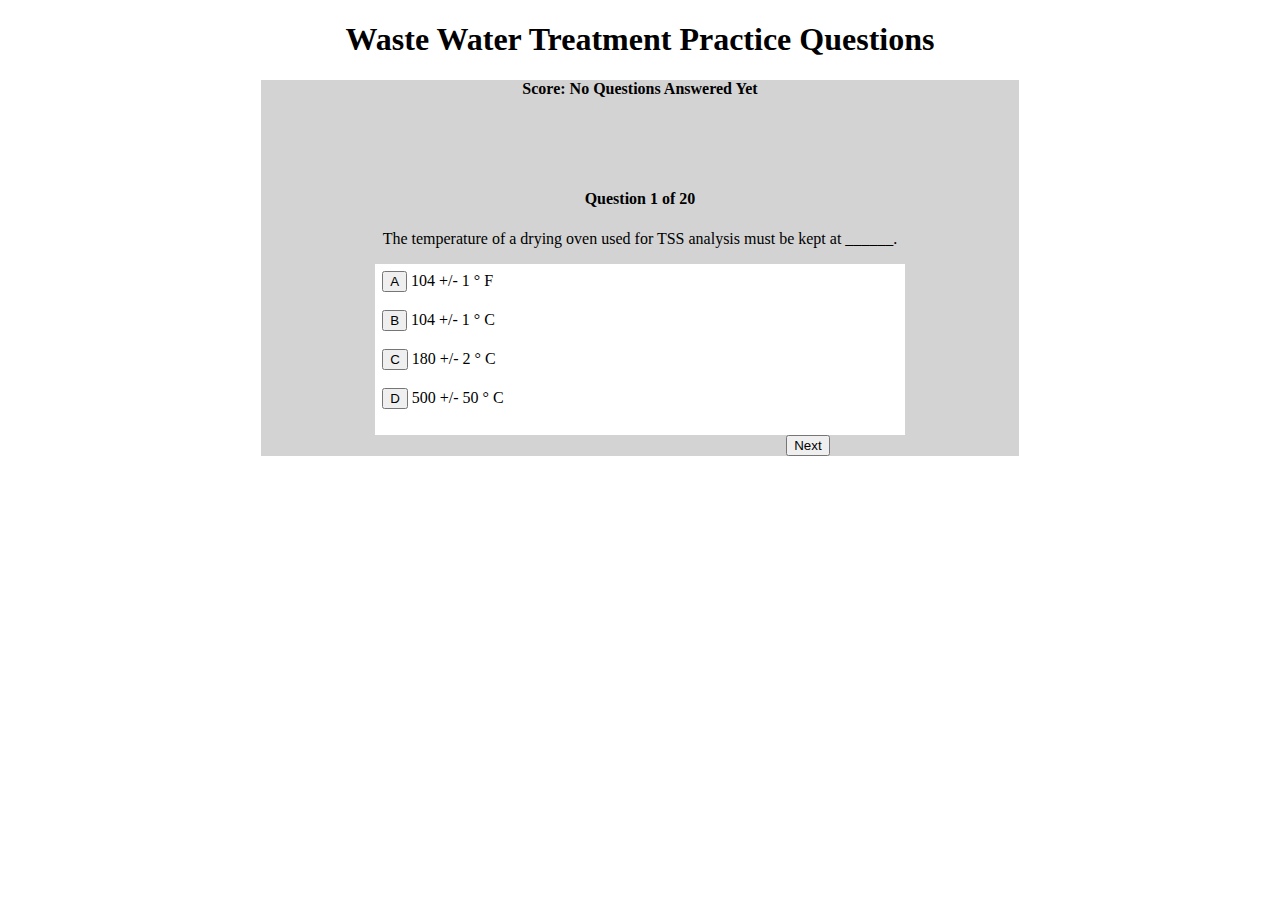
==== index.html.html @ ddb17959 "Add files via upload" ====
<!DOCTYPE html>
<html lang="en">
<head>
  <title>Practice Problems</title>
  <link href="style.css" rel="stylesheet">
</head>
<body>
  <h1>Waste Water Treatment Practice Questions</h1>


<div id="qanda">
  <div class="score">
    <h4 id="numcorrect">Num correct</h4>

  </div>

  <div id="question">
    <h4 id="questionnum">Question Number</h4>
    <p id="questiontext">Question goes here<p>
  </div>

  <div id="answers">
    <div id="feedbackmodal" class="modal">
      <div class="modalcontent">
        <p class="modaltext">Text goes here</p>
	<span class="close">Close</span>
      </div>
    </div>
    <button id="buttona" class="answerbutton" onclick="checkAnswer('a')">A</button> 
    <p id="optiona" class="answer"></p> 
    <br>
    <br> 
    <button id="buttonb" class="answerbutton" onclick="checkAnswer('b')">B</button>
    <p id="optionb" class="answer"></p> 
    <br>
    <br>   
    <button id="buttonc" class="answerbutton" onclick="checkAnswer('c')">C</button>
    <p id="optionc" class="answer"></p> 
    <br>
    <br>    
    <button id="buttond" class="answerbutton" onclick="checkAnswer('d')">D</button>
    <p id="optiond" class="answer"></p> 
    <br>
    <br>    
  </div>

  <div id="nextbutton">
    <button id="next" onclick="getRandomQuestion()">Next</button>
  </div>
  
</div>

     
  <script>
	let questionToAnswer="";
	let questionNumber = 0;
        let numCorrect = 0;
        let questionNumDisplayed = document.getElementById("questionnum");
        let numCorrectDisplayed = document.getElementById("numcorrect");
	let questionsAsked = [];
	let numAnswered = 0;
	

	let questionBank = []
        

       const getRandomQuestion = () => {
         
         let index = Math.floor(Math.random() * questionBank.length);
         if (questionsAsked.length === questionBank.length){
	   alert('All questions have been answered!');
	 } else if(questionsAsked.includes(index)){
	    getRandomQuestion();
         } else {
           questionNumber += 1;
	   questionNumDisplayed.innerHTML = 'Question ' + questionNumber + ' of ' + questionBank.length;
           questionsAsked.push(index);
           let question = document.getElementById("questiontext");
           questionToAnswer = questionBank[index];

           question.innerHTML = questionBank[index].question;
 
           let optionA = document.getElementById("optiona");
	   optionA.innerHTML = questionBank[index].aAnswer;

           let optionB = document.getElementById("optionb");
	   optionB.innerHTML = questionBank[index].bAnswer;

           let optionC = document.getElementById("optionc");
	   optionC.innerHTML = questionBank[index].cAnswer;

           let optionD = document.getElementById("optiond");
	   optionD.innerHTML = questionBank[index].dAnswer;
       }
     }
      
      const checkAnswer = (answer) =>{
        let modal = document.getElementById("feedbackmodal");
        let span = document.getElementsByClassName("close")[0];
	let modalText = document.getElementsByClassName("modaltext")[0];
        numAnswered += 1;
	if(answer === questionToAnswer.correctAnswer.letter && !questionToAnswer.checked){
	  
	  questionToAnswer.checked = true;
          numCorrect += 1;
          numCorrectDisplayed.innerHTML = 'Score: ' + calculatePercentCorrect() + '%';
          modalText.innerHTML = "Correct!\n Your score is " + calculatePercentCorrect() + " %!";
          modal.style.display = "block";
          span.onclick = function(){
            modal.style.display = "none";
           } 
         } else if(!questionToAnswer.checked) {
	  questionToAnswer.checked = true;
          numCorrectDisplayed.innerHTML = 'Score: ' + calculatePercentCorrect() + '%';
          modalText.innerHTML = "Incorrect!\n Your score is " + calculatePercentCorrect() + " percent!";
          modal.style.display = "block";
          span.onclick = function(){
            modal.style.display = "none";
           } 
         } else if(answer === questionToAnswer.correctAnswer.letter && questionToAnswer.checked){
            numCorrectDisplayed.innerHTML = 'Score: ' + calculatePercentCorrect() + '%';
            modalText.innerHTML = "Correct!";
            modal.style.display = "block";
            span.onclick = function(){
              modal.style.display = "none";
            }
         } else {
            numCorrectDisplayed.innerHTML = 'Score: ' + calculatePercentCorrect() + '%';
            modalText.innerHTML = "Incorrect. Try Again.";
            modal.style.display = "block";
            span.onclick = function(){
              modal.style.display = "none";
}
}
}
	     
      
     const calculatePercentCorrect = () => {
	if(numAnswered === 0){
	  return 'No Questions Answered Yet';
} else {
	let percent = Math.floor(numCorrect / questionNumber * 100);
	return percent;
}
}

        questionBank = [
		{questionID: 1,
	question:"The threshold limit value concentration for chlorine vapor is _______.",
	aAnswer: "0.1 ppm",
	bAnswer: "0.3 ppm",
	cAnswer: "0.5 ppm",
	dAnswer: "1.0 ppm",
	correctAnswer: {letter: "c",
        answer: "0.5 ppm"}}, 
	{questionID: 2,
	question:"When working in confined spaces where flammable gases may be present, use only tools made of ____.",
	aAnswer: "Stainless Steel",
	bAnswer: "Lead",
	cAnswer: "Iron",
	dAnswer: "A non-sparking alloy",
	correctAnswer: {letter: "d",
answer: "A non-sparking alloy"}},
        {questionID: 3,
	  question:"In addition to the worker entering a confined space, what is the minimum number of people required to be present during a confined space entry?",
	  aAnswer: "1",
	  bAnswer: "2",
	  cAnswer: "3",
	  dAnswer: "4",
	  correctAnswer: {letter: "a",
answer: "1"}},
        {questionID: 4,
	  question:"Hearing protection must be made available to all employees exposed to noise levels above ________.",
	  aAnswer: "85 decibels (dB) averaged over 8 working hours",
	  bAnswer: "850 decibels (dB) averaged over 8 working hours",
	  cAnswer: "85 decibels (dB) continuously over 8 working hours",
	  dAnswer: "85 decibels (dB) at any point in the 8-hour workday",
	  correctAnswer: {letter: "a",
answer: "85 decibels (dB) averaged over 8 working hours"}},
        {questionID: 5,
	  question:"Recommended personal hygiene practices to minimize the risk of being infected by wastewater pathogens include ______.",
	  aAnswer: "Only rubbing your eyes at work if you are wearing impervious gloves.",
	  bAnswer: "Washing your hands before the beginning of your shift.",
	  cAnswer: "Changing out of your work clothes and showering before leaving work.",
	  dAnswer: "Reading the material safety data sheets for all chemicals used at the plant.",
	  correctAnswer: {letter: "c",
answer: "Changing out of your work clothes and showering before leaving work."}},
        {questionID: 6,
	  question:"The BOD loading rate divided by the quantity of microorganisms present in the biological reactors (aeration tanks) is known as _______.",
	  aAnswer: "Organic loading",
	  bAnswer: "Toxicity",
	  cAnswer: "Hydraulic loading",
	  dAnswer: "Food-to-microorganism ratio",
	  correctAnswer: {letter: "d",
answer: "Food-to-microorganism ratio"}},
        {questionID: 7,
	  question:"White, fluffy foam on the biological reactors in an activated sludge process is usually caused by ______.",
	  aAnswer: "Insufficient biomass to treat the incoming waste",
	  bAnswer: "Low BOD",
	  cAnswer: "High DO",
	  dAnswer: "Too little sludge being wasted from process",
	  correctAnswer: {letter: "a",
answer: "Insufficient biomass to treat the incoming waste"}},
        {questionID: 8 ,
	  question:"Typical components of grit removal systems include:",
	  aAnswer: "Belt presses",
	  bAnswer: "Comminutors",
	  cAnswer: "Chain-and-flight scrapers",
	  dAnswer: "Bar racks",
	  correctAnswer: {letter: "c",
answer: "Chain-and-flight scrapers"}},
        {questionID: 9,
	  question:"Daily maintenance procedures for a rectangular secondary clarifier include _______.",
	  aAnswer: "Inspecting the drive unit and the chain-and-flight system",
	  bAnswer: "Lubricating the drive unit",
	  cAnswer: "Inspecting the stilling well",
	  dAnswer: "Inspecting all oil baths",
	  correctAnswer: {letter: "a",
answer: "Inspecting the drive unit and the chain-and-flight system"}},
        {questionID: 10,
	  question:"The mechanism used to remove dewatered sludge from the belt of a belt filter press is commonly referred to as a(n) _________.",
	  aAnswer: "Pressure belt",
	  bAnswer: "Edge sensor",
	  cAnswer: "Doctor blade",
	  dAnswer: "Scum collector",
	  correctAnswer: {letter: "c",
answer: "Doctor blade"}},
        {questionID: 11,
	  question:"The surface of a healthy activated sludge reactor (aeration tank) should have what type of foam?",
	  aAnswer: "A thin layer of light tan foam",
	  bAnswer: "Very dark of black foam",
	  cAnswer: "Stiff, white foam",
	  dAnswer: "Thick, greasy, dark tan foam",
	  correctAnswer: {letter: "a",
answer: "A thin layer of light tan foam"}},
        {questionID: 12,
	  question:"If fine-bubble diffusers are used to introduce air into a biological reactor, the surface of the tank will typically have what type of appearance?",
	  aAnswer: "Splashing, violent",
	  bAnswer: "Calm",
	  cAnswer: "Mildly agitated, partially covered with light foam",
	  dAnswer: "Turbulent, large bubbles",
	  correctAnswer: {letter: "c",
answer: "Mildly agitated, partially covered with light foam"}},
        {questionID: 13,
	  question:"Which of the following terms refers to a hydraulic condition, typically indicated by billowing solids flowing over the effluent weir, where a portion of the flow through a clarifier experiences a much shorter detention time than the rest of the wastewater in the tank?",
	  aAnswer: "Surging",
	  bAnswer: "Short-circuiting",
	  cAnswer: "Overload",
	  dAnswer: "Dispersion",
	  correctAnswer: {letter: "b",
answer: "Short-circuiting"}},
        {questionID: 14,
	  question:"The typical range of suspended solids in domestic influent wastewater is ________.",
	  aAnswer: "100-300 mg/L",
	  bAnswer: "400-600 mg/L",
	  cAnswer: "700-900 mg/L",
	  dAnswer: "1000-1200 mg/L",
	  correctAnswer: {letter: "a",
answer: "100-300 mg/L"}},
        {questionID: 15,
	  question:"If mixed liquor is black in color and the level of DO is extremely low, this typically indicates that the mixed liquor is ______.",
	  aAnswer: "Healthy",
	  bAnswer: "Recycling",
	  cAnswer: "Septic",
	  dAnswer: "Reversing",
	  correctAnswer: {letter: "c",
answer: "Septic"}},
        {questionID: 16,
	  question:"Given the following information, calculate the BOD of this sample. Choose the best answer. <br> Given: <br> Initial sample DO = 8.5 mg/L <br> Final sample DO = 5.1 mg/L <br> Amount of sample used = 9mL <br> Total sample volulme = 300mL",
	  aAnswer: "62 mg/L",
	  bAnswer: "85 mg/L",
	  cAnswer: "102 mg/L",
	  dAnswer: "113 mg/L",
	  correctAnswer: {letter: "d",
answer: "113 mg/L"}},
        {questionID: 17,
	  question:"The temperature of a drying oven used for TSS analysis must be kept at ______.",
	  aAnswer: "104 +/- 1  &deg; F",
	  bAnswer: "104 +/- 1  &deg; C",
	  cAnswer: "180 +/- 2  &deg; C",
	  dAnswer: "500 +/- 50  &deg; C",
	  correctAnswer: {letter: "b",
answer: "104 +/- 1 degree C"}},
        {questionID: 18,
	  question:"Coliform bacteria and the procedures used to test for them are divided into the two categories of ________.",
	  aAnswer: "MF and MTF",
	  bAnswer: "LTB and BGB",
	  cAnswer: "Total and fecal coliforms",
	  dAnswer: "M-Endo and M-FC",
	  correctAnswer: {letter: "c",
answer: "Total and fecal coliforms"}},
        {questionID: 19,
	  question:"Assume that the typical pH of the influent at your treatment plant is about 7.2. As you are reviewing new laboratory data, you notice that the pH in the influent this morning was measured to be 6.1. This decrease is most likely to be caused by:",
	  aAnswer: "A caustic substance in the influent",
	  bAnswer: "A corrosive (acidic) substance in the influent",
	  cAnswer: "A change in outside temperature",
	  dAnswer: "Too much alkalinity in the influent",
	  correctAnswer: {letter: "b",
answer: "A corrosive (acidic) substance in the influent"}},
        {questionID: 20,
	  question:"The temperature of wastewater that is being treated has the following effect on reaction rates of the microorganisms used in treatment process:",
	  aAnswer: "Reaction rates stay constant until they stop when temperatures exceed 20&deg;C (70&deg;F)",
	  bAnswer: "Reaction rates double with every 10&deg;C (18&deg;F) increase in temperature up to a level where high temperature inhibits biological activity.",
	  cAnswer: "Reaction rates exponentially decrease for every 10&deg;C (18&deg;F) increase in temperature",
	  dAnswer: "Temperature has no effect on reaction rates when it is in the range of 5&deg;C (41&deg;F) to 30&deg;C (86&deg;F); outside of this range, all reaction rates go to zero",
	  correctAnswer: {letter: "b",
answer: "Reaction rates double with every 10&deg;C (18&deg;F) increase in temperature up to a level where high temperature inhibits biological activity."}}];
        
    numCorrectDisplayed.innerHTML =  'Score: ' + calculatePercentCorrect();

     getRandomQuestion();
  </script>
</body>


</html>
---- style.css ----
p, h1{
    text-align: center;
}

h4{
    text-align: center;
}

.answer{
    display: inline;
    overflow-wrap: break-word;
}
#answers{
    background-color: white;
    padding-top: 1%;
    padding-left: 1%;
    padding-right: 1%;
    padding-bottom: 1%;
    margin-left: 15%;
    margin-right: 15%;
    text-align: left;
    

}
#questiontext{
    display: block;
}

#question{
    text-align: center;
    padding-top: 50px;
}

#nextbutton{
    text-align: right;
    padding-right: 25%;
}

#qanda{
    background-color: lightgray;
    margin-left: auto;
    margin-right: auto;
    inline-size: 60%;
    overflow-wrap: break-word;

}




.modal{
    display: none;
    position: fixed;
    z-index: 1;
    left: 37.5%;
    right: 0;
    width: 25%;
    height: 25%;
    background-color: lightblue;
}
.close{
    background-color: green;
    display: table;
    margin: 0 auto;
}
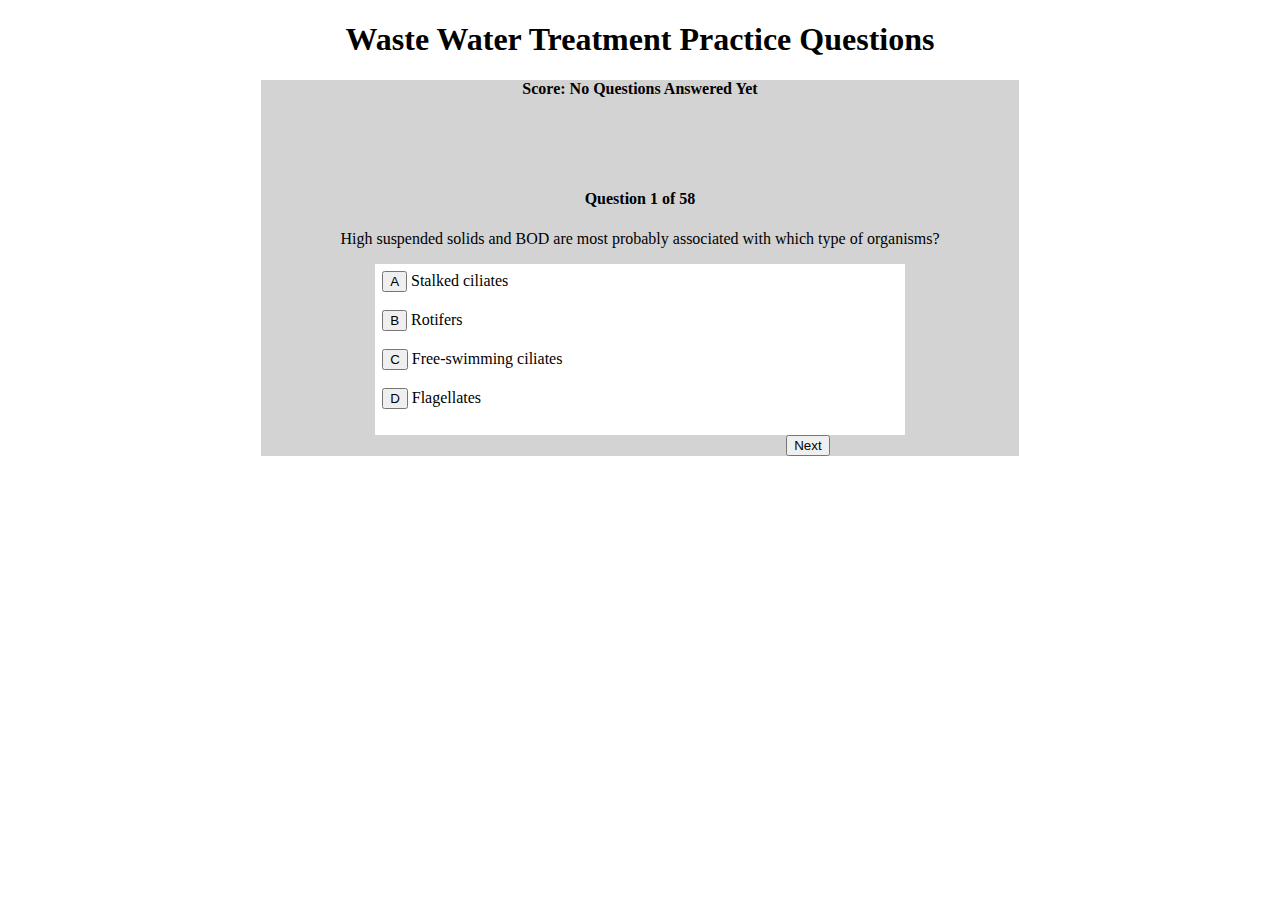
==== commit fea30daf: "Add files via upload" ====
--- a/index.html.html
+++ b/index.html.html
@@ -266,7 +266,7 @@
 	  correctAnswer: {letter: "c",
 answer: "Septic"}},
         {questionID: 16,
-	  question:"Given the following information, calculate the BOD of this sample. Choose the best answer. <br> Given: <br> Initial sample DO = 8.5 mg/L <br> Final sample DO = 5.1 mg/L <br> Amount of sample used = 9mL <br> Total sample volulme = 300mL",
+	  question:"Given the following information, calculate the BOD of this sample. Choose the best answer. \n Given: \n Initial sample DO = 8.5 mg/L \n Final sample DO = 5.1 mg/L \n Amount of sample used = 9mL \n Total sample volulme = 300mL",
 	  aAnswer: "62 mg/L",
 	  bAnswer: "85 mg/L",
 	  cAnswer: "102 mg/L",
@@ -304,7 +304,311 @@
 	  cAnswer: "Reaction rates exponentially decrease for every 10&deg;C (18&deg;F) increase in temperature",
 	  dAnswer: "Temperature has no effect on reaction rates when it is in the range of 5&deg;C (41&deg;F) to 30&deg;C (86&deg;F); outside of this range, all reaction rates go to zero",
 	  correctAnswer: {letter: "b",
-answer: "Reaction rates double with every 10&deg;C (18&deg;F) increase in temperature up to a level where high temperature inhibits biological activity."}}];
+answer: "Reaction rates double with every 10&deg;C (18&deg;F) increase in temperature up to a level where high temperature inhibits biological activity."}},
+        {questionID: 21,
+	  question:"Which pair of parameters is most typically used to adjust chlorine feed rates?",
+	  aAnswer: "Chlorine supply and temperature",
+	  bAnswer: "Sulfur dioxide supply and chlorine supply",
+	  cAnswer: "Sulfur dioxide supply and flow rate",
+	  dAnswer: "Chlorine residual and wastewater flow",
+	  correctAnswer: {letter: "d",
+answer: "Chlorine residual and wastewater flow"}},
+        {questionID: 22,
+	  question:"When using a progressive cavity pump to pump sludge, in what condition must the pump intake be in order to insure safe operation?",
+	  aAnswer: "Submerged",
+	  bAnswer: "Primed",
+	  cAnswer: "Dry",
+	  dAnswer: "Hot",
+	  correctAnswer: {letter: "a",
+answer: "Submerged"}},
+        {questionID: 23,
+	  question:"What is the primary operational concern for using a float level indicator in an open channel?",
+	  aAnswer: "Heavy flows",
+	  bAnswer: "Turbulent flow",
+	  cAnswer: "Solids, debris, or ice",
+	  dAnswer: "The type of counterweight used",
+	  correctAnswer: {letter: "c",
+answer: "Solids, debris, or ice"}},
+        {questionID: 24,
+	  question:"What equipment is typically used to control positive displacement blowers?",
+	  aAnswer: "Inlet valves and variable frequency drives",
+	  bAnswer: "Multi-speed motors and variable frequency drives",
+	  cAnswer: "Air inlet piping",
+	  dAnswer: "Diffusers",
+	  correctAnswer: {letter: "b",
+answer: "Multi-speed motors and variable frequency drives"}},
+        {questionID: 25,
+	  question:"A water-filled mechanical pump seal not only helps to prevent leaks, but also:",
+	  aAnswer: "Cools the material being pumped",
+	  bAnswer: "Keeps the pump primed",
+	  cAnswer: "Acts as a reserve water supply",
+	  dAnswer: "Acts as a lubricant for the pump shaft",
+	  correctAnswer: {letter: "d",
+answer: "Acts as a lubricant for the pump shaft"}},
+        {questionID: 26,
+	  question:"A pump delivers 908,500 L/d (240,000 gallons per day) at a static head of 84m (275 feet). Calculate the pressure equivalent to this head, expressed in kPa (pounds per square inch).",
+	  aAnswer: "824 kPa (119 psi)",
+	  bAnswer: "1900 kPa (275 psi)",
+	  cAnswer: "3792 kPa (550 psi)",
+	  dAnswer: "4378 kPa (635 psi)",
+	  correctAnswer: {letter: "a",
+answer: "824 kPa (119 psi)"}},
+        {questionID: 27,
+	  question:"What type of <i>in situ</i> maintenance is recommended for most flexible membrane diffusers?",
+	  aAnswer: "Air bumping",
+	  bAnswer: "Acid flushing",
+	  cAnswer: "Backwashing",
+	  dAnswer: "Exhaust heating",
+	  correctAnswer: {letter: "a",
+answer: "Air bumping"}},
+        {questionID: 28,
+	  question:"Which of the following indicates that the impeller of a centrifugal pump may be worn or damaged?",
+	  aAnswer: "Pump is delivering too much flow",
+	  bAnswer: "Pump is very cold",
+	  cAnswer: "Pump is not delivering the design flow",
+	  dAnswer: "Impeller speed is too low",
+	  correctAnswer: {letter: "c",
+answer: "Pump is not delivering the design flow"}},
+        {questionID: 29,
+	  question:"A ground fault interrupter on an electrical circuit system is used to __________.",
+	  aAnswer: "Interrupt repairs if the circuit is live",
+	  bAnswer: "Disconnect power from the circuit if there is a faulty ground line",
+	  cAnswer: "Provide an extra ground line for a circuit",
+	  dAnswer: "Divert power to a new circuit if the present circuit is damaged",
+	  correctAnswer: {letter: "b",
+answer: "Disconnect power from the circuit if there is a faulty ground line"}},
+        {questionID: 30,
+	  question:"Which of the following causes leaking between the segment and body of a plug valve?",
+	  aAnswer: "New seal seating itself",
+	  bAnswer: "Overgreased assembly",
+	  cAnswer: "Recently cleaned segment",
+	  dAnswer: "New seal ring",
+	  correctAnswer: {letter: "b",
+answer: "Overgreased assembly"}},
+        {questionID: 31,
+	  question:"What provides the basis for Federal regulation of wastewater treatment in the US?",
+	  aAnswer: "Clean Water Act",
+	  bAnswer: "Discharge Monitoring System",
+	  cAnswer: "Environmental Protection Code",
+	  dAnswer: "Normal Pollutiopn Discharge Elimination System",
+	  correctAnswer: {letter: "a",
+answer: "Clean Water Act"}},
+        {questionID: 32,
+	  question:"Your facility uses 908kg (1 ton) cylinders of chlorine for effluent disinfection. The average daily chlorine demand for your facility is 7mg/L requiring an average daily dosage of 9 mg/L. Based on these averages, how many chlorine cylinders will your facility need for the month of February? The average plant flow for the month of February is typically 37,850 m&sup3;/d (10mgd).",
+	  aAnswer: "5",
+	  bAnswer: "8",
+	  cAnswer: "11",
+	  dAnswer: "14",
+	  correctAnswer: {letter: "c",
+answer: "11"}},
+        {questionID: 33,
+	  question:"Typically, how frequently are treatment plants required to submit Discharge Monitoring Reports?",
+	  aAnswer: "Daily",
+	  bAnswer: "Weekly",
+	  cAnswer: "Monthly",
+	  dAnswer: "Yearly",
+	  correctAnswer: {letter: "c",
+answer: "Monthly"}},
+        {questionID: 34,
+	  question:"For your maintenance management system, labor and materials should always be available for project, emergency, and what other type of maintenance?",
+	  aAnswer: "Capital",
+	  bAnswer: "Preventative",
+	  cAnswer: "Engineering",
+	  dAnswer: "Computer",
+	  correctAnswer: {letter: "b",
+answer: "Preventative"}},
+        {questionID: 35,
+	  question:"What management technique would be most effective for ensuring positive involvement from all of your employees in a ficility's safety program?",
+	  aAnswer: "Discipline all safety violators with suspensions",
+	  bAnswer: "Reward the safest employees",
+	  cAnswer: "Punish the most unsafe employee",
+	  dAnswer: "Form a safety committee with people at different levels from all departments",
+	  correctAnswer: {letter: "d",
+answer: "Form a safety committee with people at different levels from all departments"}},
+        {questionID: 36,
+	  question:"What is pressure head caused by?",
+	  aAnswer: "Water flow",
+	  bAnswer: "Water elevation",
+	  cAnswer: "Potential energy plus water velocity",
+	  dAnswer: "Potential energy plus kinetic energy",
+	  correctAnswer: {letter: "b",
+answer: "Water elevation"}},
+        {questionID: 37,
+	  question:"What color should the piping be that contains reclaimed water?",
+	  aAnswer: "Orange",
+	  bAnswer: "Purple",
+	  cAnswer: "Yellow",
+	  dAnswer: "Red",
+	  correctAnswer: {letter: "b",
+answer: "Purple"}},
+        {questionID: 38,
+	  question:"What is the term for the height to which a column of water will rise in a well?",
+	  aAnswer: "Potentiometric surface",
+	  bAnswer: "Unconfined level",
+	  cAnswer: "Piezometric surface",
+	  dAnswer: "Groundwater level",
+	  correctAnswer: {letter: "c",
+answer: "Piezometric surface"}},
+        {questionID: 39,
+	  question:"In general, what is the maximum practical lift of pumps?",
+	  aAnswer: "10 to 15 ft",
+	  bAnswer: "15 to 25 ft",
+	  cAnswer: "25 to 30 ft",
+	  dAnswer: "30 to 35 ft",
+	  correctAnswer: {letter: "b",
+answer: "15 to 25 ft"}},
+        {questionID: 40,
+	  question:"Which one of the following valves is best to use in throttling flow situations?",
+	  aAnswer: "Gate",
+	  bAnswer: "Butterfly",
+	  cAnswer: "Globe",
+	  dAnswer: "Ball",
+	  correctAnswer: {letter: "c",
+answer: "Globe"}},
+        {questionID: 41,
+	  question:"Which one of the following devices is used to measure water depths in storage facilities?",
+	  aAnswer: "Transducer",
+	  bAnswer: "Venturi meter",
+	  cAnswer: "Magnetic sensor",
+	  dAnswer: "Thermistor",
+	  correctAnswer: {letter: "a",
+answer: "Transducer"}},
+        {questionID: 42,
+	  question:"The velocity in sanitary sewers is approximately:",
+	  aAnswer: "1 foot per second (ft/s)",
+	  bAnswer: "2 ft/s",
+	  cAnswer: "3 ft/s",
+	  dAnswer: "3.5 ft/s",
+	  correctAnswer: {letter: "b",
+answer: "2 ft/s"}},
+        {questionID: 43,
+	  question:"The distance between manholes ranges from:",
+	  aAnswer: "300 to 500 ft",
+	  bAnswer: "500 to 600 ft",
+	  cAnswer: "750 to 1000 ft",
+	  dAnswer: "900 to 1200 ft",
+	  correctAnswer: {letter: "a",
+answer: "300 to 500 ft"}},
+        {questionID: 44,
+	  question:"What should the flow velocity be through a grit channel?",
+	  aAnswer: "0.5 ft/s",
+	  bAnswer: "1.0 ft/s",
+	  cAnswer: "1.5 ft/s",
+	  dAnswer: "2.0 ft/s",
+	  correctAnswer: {letter: "b",
+answer: "1.0 ft/s"}},
+        {questionID: 45,
+	  question:"Grit washers are used to:",
+	  aAnswer: "Remove some of the organic matter",
+	  bAnswer: "Remove large pieces of wood",
+	  cAnswer: "Remove rags and eggshells",
+	  dAnswer: "Remove the odors",
+	  correctAnswer: {letter: "a",
+answer: "Remove some of the organic matter"}},
+        {questionID: 46,
+	  question:"The most common flow measuring device for wastewater is a:",
+	  aAnswer: "Parshall flume",
+	  bAnswer: "Magnetic flowmeter",
+	  cAnswer: "Weir",
+	  dAnswer: "Venturi meter",
+	  correctAnswer: {letter: "b",
+answer: "Magnetic flowmeter"}},
+        {questionID: 47,
+	  question:"The detention time for primary clarifiers usually has a range of:",
+	  aAnswer: "1.5 to 2 hr",
+	  bAnswer: "4 to 5 hr",
+	  cAnswer: "3 to 7 hr",
+	  dAnswer: "5 to 12 hr",
+	  correctAnswer: {letter: "a",
+answer: "1.5 to 2 hr"}},
+        {questionID: 48,
+	  question:"The effluent from which process is called mixed liquor?",
+	  aAnswer: "Secondary clarification",
+	  bAnswer: "Primary clarification",
+	  cAnswer: "Sludge drying bed or pond",
+	  dAnswer: "Activated sludge",
+	  correctAnswer: {letter: "d",
+answer: "Activated sludge"}},
+        {questionID: 49,
+	  question:"Aerobic ponds usually range in depth from:",
+	  aAnswer: "2 to 4 ft",
+	  bAnswer: "3 to 6 ft",
+	  cAnswer: "3 to 8 ft",
+	  dAnswer: "4 to 8ft",
+	  correctAnswer: {letter: "b",
+answer: "3 to 6 ft"}},
+        {questionID: 50,
+	  question:"Anaerobic ponds usually range in depth from:",
+	  aAnswer: "4 to 8 ft",
+	  bAnswer: "6 to 12 ft",
+	  cAnswer: "8 to 12 ft",
+	  dAnswer: "10 to 14 ft",
+	  correctAnswer: {letter: "c",
+answer: "8 to 12 ft"}},
+        {questionID: 51,
+	  question:"Another name for a waste stabilization pond is:",
+	  aAnswer: "Raw wastewater lagoon",
+	  bAnswer: "Facultative pond",
+	  cAnswer: "Anaerobic pond",
+	  dAnswer: "Decomposition pond",
+	  correctAnswer: {letter: "a",
+answer: "Raw wastewater lagoon"}},
+        {questionID: 52,
+	  question:"Typically, what average percent of total solids in domestic wastewater, both dissolved and suspended, are organics?",
+	  aAnswer: "20%",
+	  bAnswer: "25%",
+	  cAnswer: "38%",
+	  dAnswer: "50%",
+	  correctAnswer: {letter: "d",
+answer: "50%"}},
+        {questionID: 53,
+	  question:"Typically, what average percent of total solids in domestic wastewater, both dissolved and suspended, are inorganics?",
+	  aAnswer: "25%",
+	  bAnswer: "35%",
+	  cAnswer: "45%",
+	  dAnswer: "50%",
+	  correctAnswer: {letter: "d",
+answer: "50%"}},
+        {questionID: 54,
+	  question:"Approximately what percent of the dissolved solids in wastewater are inorganics?",
+	  aAnswer: "33%",
+	  bAnswer: "50%",
+	  cAnswer: "75%",
+	  dAnswer: "87%",
+	  correctAnswer: {letter: "d",
+answer: "87%"}},
+        {questionID: 55,
+	  question:"Approximately what percent of the dissolved solids in wastewater are organics?",
+	  aAnswer: "12%",
+	  bAnswer: "20%",
+	  cAnswer: "25%",
+	  dAnswer: "36%",
+	  correctAnswer: {letter: "a",
+answer: "12%"}},
+        {questionID: 56,
+	  question:"Which type of organisms would most probably be associated with moderate sludge age and effluent water quality?",
+	  aAnswer: "Stalked ciliates",
+	  bAnswer: "Free-swimming ciliates",
+	  cAnswer: "Amoebas",
+	  dAnswer: "Rotifers",
+	  correctAnswer: {letter: "b",
+answer: "Free-swimming ciliates"}},
+        {questionID: 57,
+	  question:"Which type of organisms would most probably be associated with high suspended solids and biochemical oxygen demand (BOD)?",
+	  aAnswer: "Amoebas",
+	  bAnswer: "Stalked ciliates",
+	  cAnswer: "Free-swimming ciliates",
+	  dAnswer: "Rotifers",
+	  correctAnswer: {letter: "a",
+answer: "Amoebas"}},
+        {questionID: 58,
+	  question:"High suspended solids and BOD are most probably associated with which type of organisms?",
+	  aAnswer: "Stalked ciliates",
+	  bAnswer: "Rotifers",
+	  cAnswer: "Free-swimming ciliates",
+	  dAnswer: "Flagellates",
+	  correctAnswer: {letter: "d",
+answer: "Flagellates"}}];
         
     numCorrectDisplayed.innerHTML =  'Score: ' + calculatePercentCorrect();
 
